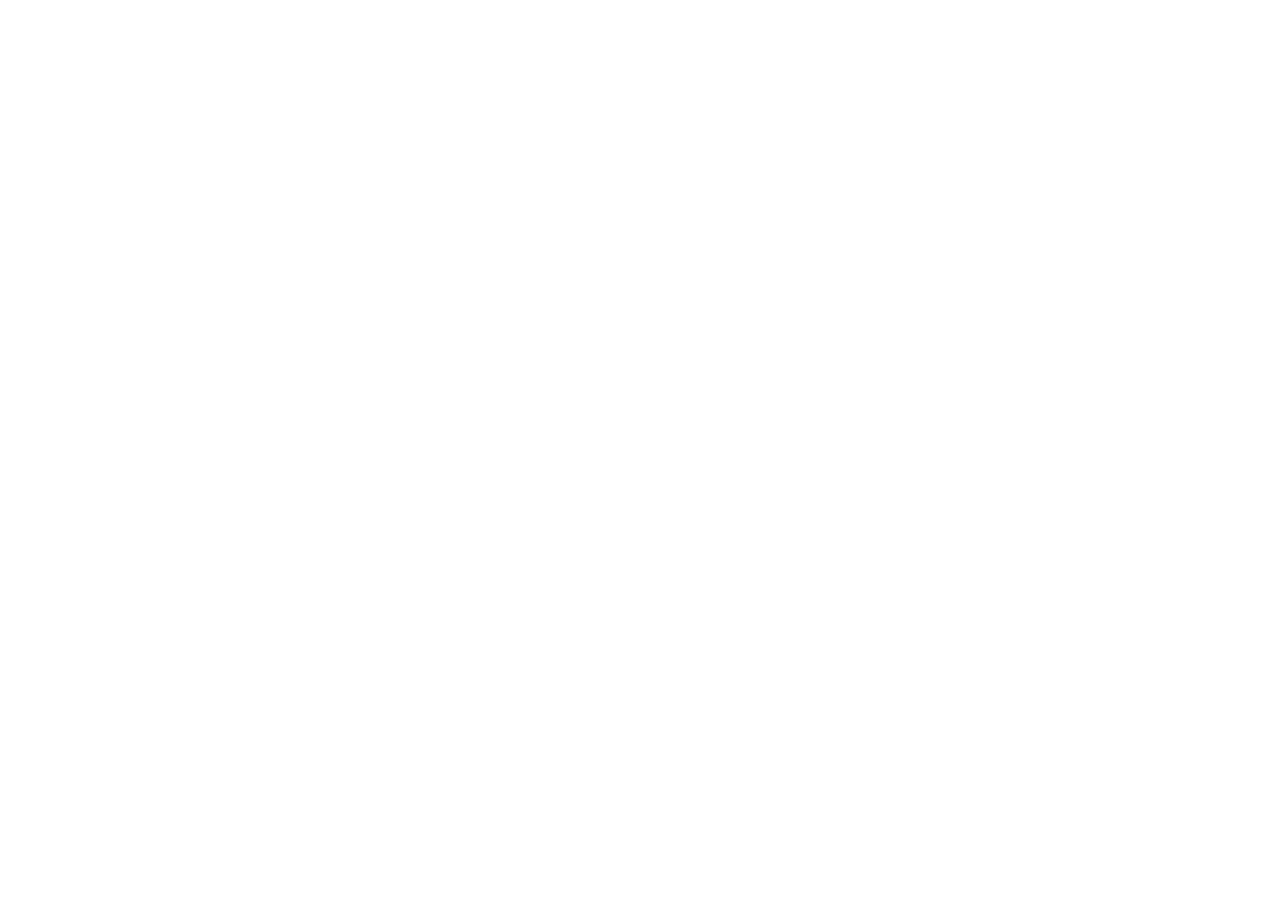
==== index.html @ f7002e95 "app structure added" ====
<!DOCTYPE html>
<html>
	<head>
		<title>Trello Board</title>
		<link rel="stylesheet" type="text/css" href="style/trello/css/main.css">
	</head>
	<body ng-app="trelloApp" ng-controller="AppCtrl">
		<div ng-view></div>
		<script type="text/javascript" src="js/libs/angular.min.js"></script>
		<script type="text/javascript" src-"js/libs/angular-route.js"></script>
		<script type="text/javascript" src="js/app.js"></script>
		<script type="text/javascript" src="js/controllers/appCtrl.js"></script>
	</body>
</html>
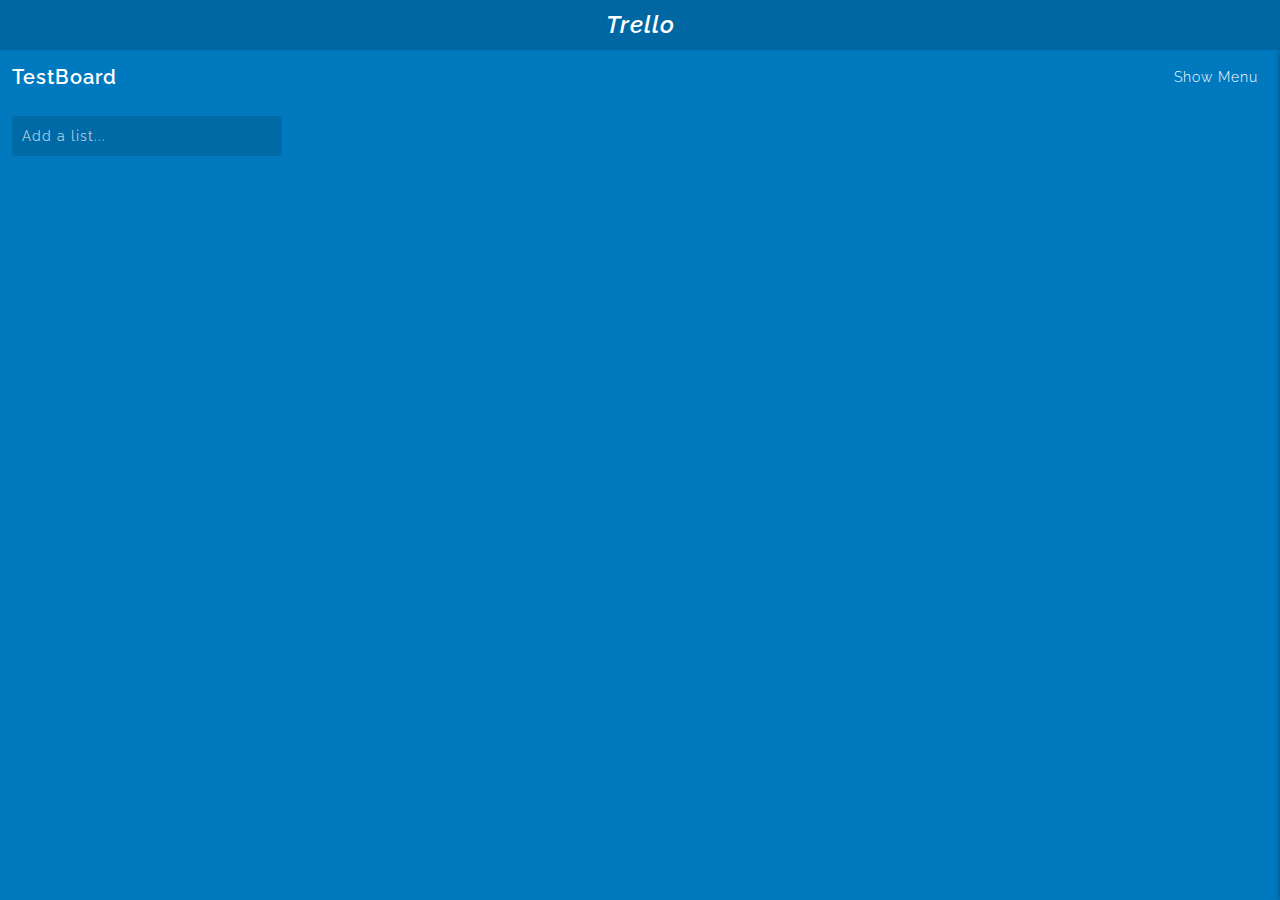
==== commit b428081d: "trello functions added" ====
--- a/index.html
+++ b/index.html
@@ -6,9 +6,13 @@
 	</head>
 	<body ng-app="trelloApp" ng-controller="AppCtrl">
 		<div ng-view></div>
+		<script type="text/javascript" src="js/libs/jquery.min.js"></script>
+		<script type="text/javascript" src="js/libs/bootstrap.min.js"></script>
 		<script type="text/javascript" src="js/libs/angular.min.js"></script>
-		<script type="text/javascript" src-"js/libs/angular-route.js"></script>
+		<script type="text/javascript" src="js/libs/angular-route.js"></script>
 		<script type="text/javascript" src="js/app.js"></script>
 		<script type="text/javascript" src="js/controllers/appCtrl.js"></script>
+		<script type="text/javascript" src="js/models/taskModel.js"></script>
+		<script type="text/javascript" src="js/services/taskConfig.js"></script>
 	</body>
 </html>--- a/style/trello/css/main.css
+++ b/style/trello/css/main.css
@@ -0,0 +1,450 @@
+@import url('https://fonts.googleapis.com/css?family=Raleway:100,100i,200,200i,300,300i,400,400i,600,600i');
+@import "../../outer/bootstrap.min.css";
+@import "../../outer/font-awesome.min.css";
+body {
+  font-family: 'Raleway', sans-serif;
+  letter-spacing: 1px;
+}
+header {
+  padding: 8px;
+  background: rgba(0, 0, 0, 0.15);
+  font-size: 24px;
+  font-weight: 600;
+  position: fixed;
+  top: 0;
+  left: 0;
+  right: 0;
+  z-index: 2;
+  color: #ffffff;
+  font-style: italic;
+}
+.taskBoardPage {
+  position: fixed;
+  top: 0;
+  left: 0;
+  right: 0;
+  bottom: 0;
+  padding-top: 50px;
+  z-index: 1;
+}
+.taskBoardPage .boardHeading {
+  padding: 12px;
+  color: #ffffff;
+  font-size: 20px;
+  line-height: 30px;
+  font-weight: 600;
+}
+.taskBoardPage .boardHeading a {
+  color: #ffffff;
+  display: inline-block;
+  font-weight: 300;
+  font-size: 14px;
+  line-height: 20px;
+  padding: 5px 10px;
+  border-radius: 3px;
+  text-decoration: none;
+}
+.taskBoardPage .boardHeading a:hover {
+  background: rgba(0, 0, 0, 0.15);
+}
+.taskBoardPage .taskBoard {
+  padding: 12px;
+  height: calc(100vh - 104px);
+}
+.taskBoardPage .taskBoard .addListBox {
+  width: 270px;
+  position: relative;
+  float: left;
+}
+.taskBoardPage .taskBoard .addListBox .addListBtn {
+  background: rgba(0, 0, 0, 0.12);
+  color: rgba(255, 255, 255, 0.7);
+  display: block;
+  padding: 10px;
+  border-radius: 3px;
+  text-decoration: none;
+}
+.taskBoardPage .taskBoard .addListBox .addListBtn:hover {
+  color: #ffffff;
+}
+.taskBoardPage .taskBoard .addListBox .addListForm {
+  position: absolute;
+  top: 0;
+  background: #E2E4E6;
+  padding: 4px;
+  border-radius: 3px;
+  width: 100%;
+}
+.taskBoardPage .taskBoard .addListBox .addListForm input {
+  width: 100%;
+  margin-bottom: 4px;
+}
+.taskBoardPage .taskBoard .addListBox .addListForm .closeListForm {
+  height: 24px;
+  width: 24px;
+  position: relative;
+  display: inline-block;
+  vertical-align: middle;
+  margin-left: 14px;
+}
+.taskBoardPage .taskBoard .addListBox .addListForm .closeListForm:before,
+.taskBoardPage .taskBoard .addListBox .addListForm .closeListForm:after {
+  content: '';
+  height: 18px;
+  width: 2px;
+  display: inline-block;
+  background: #999;
+  position: absolute;
+  top: 3px;
+}
+.taskBoardPage .taskBoard .addListBox .addListForm .closeListForm:before {
+  transform: rotate(45deg);
+  -webkit-transform: rotate(45deg);
+  -moz-transform: rotate(45deg);
+  -ms-transform: rotate(45deg);
+  -o-transform: rotate(45deg);
+}
+.taskBoardPage .taskBoard .addListBox .addListForm .closeListForm:after {
+  transform: rotate(-45deg);
+  -webkit-transform: rotate(-45deg);
+  -moz-transform: rotate(-45deg);
+  -ms-transform: rotate(-45deg);
+  -o-transform: rotate(-45deg);
+}
+.taskBoardPage .taskBoard .addListBox .addListForm .closeListForm:hover:before,
+.taskBoardPage .taskBoard .addListBox .addListForm .closeListForm:hover:after {
+  background: #333;
+}
+.taskBoardPage .taskBoard .taskBoardList {
+  width: 270px;
+  margin-right: 10px;
+  float: left;
+  background: #E2E4E6;
+  padding: 4px;
+  border-radius: 3px;
+}
+.taskBoardPage .taskBoard .taskBoardList .listHeading {
+  position: relative;
+}
+.taskBoardPage .taskBoard .taskBoardList .listHeading textarea {
+  width: calc(78%);
+  resize: none;
+  border: none;
+  background: transparent;
+  height: 34px;
+  font-weight: 600;
+  overflow: hidden;
+  word-wrap: break-word;
+  display: inline-block;
+}
+.taskBoardPage .taskBoard .taskBoardList .listHeading textarea:focus {
+  background: #ffffff;
+}
+.taskBoardPage .taskBoard .taskBoardList .listHeading > a {
+  display: inline-block;
+  height: 22px;
+  padding: 0 5px;
+  border-radius: 3px;
+  margin-top: 4px;
+  color: #999;
+}
+.taskBoardPage .taskBoard .taskBoardList .listHeading > a:hover {
+  background: #D6DADC;
+  color: #4d4d4d;
+}
+.taskBoardPage .taskBoard .taskBoardList .listHeading .editListMenu {
+  background: #ffffff;
+  position: absolute;
+  left: calc(100% - 22px);
+  z-index: 2;
+  width: 270px;
+  border-radius: 3px;
+  border: 1px solid #D6DADC;
+  box-shadow: 0 1px 6px rgba(0, 0, 0, 0.15);
+}
+.taskBoardPage .taskBoard .taskBoardList .listHeading .editListMenu .editListHeading {
+  border-bottom: 1px solid #999;
+  padding: 8px;
+  line-height: 24px;
+}
+.taskBoardPage .taskBoard .taskBoardList .listHeading .editListMenu .editListHeading a {
+  height: 24px;
+  width: 24px;
+  position: relative;
+  display: inline-block;
+  vertical-align: middle;
+  margin-left: 14px;
+}
+.taskBoardPage .taskBoard .taskBoardList .listHeading .editListMenu .editListHeading a:before,
+.taskBoardPage .taskBoard .taskBoardList .listHeading .editListMenu .editListHeading a:after {
+  content: '';
+  height: 18px;
+  width: 2px;
+  display: inline-block;
+  background: #999;
+  position: absolute;
+}
+.taskBoardPage .taskBoard .taskBoardList .listHeading .editListMenu .editListHeading a:before {
+  transform: rotate(45deg);
+  -webkit-transform: rotate(45deg);
+  -moz-transform: rotate(45deg);
+  -ms-transform: rotate(45deg);
+  -o-transform: rotate(45deg);
+}
+.taskBoardPage .taskBoard .taskBoardList .listHeading .editListMenu .editListHeading a:after {
+  transform: rotate(-45deg);
+  -webkit-transform: rotate(-45deg);
+  -moz-transform: rotate(-45deg);
+  -ms-transform: rotate(-45deg);
+  -o-transform: rotate(-45deg);
+}
+.taskBoardPage .taskBoard .taskBoardList .listHeading .editListMenu .editListHeading a:hover:before,
+.taskBoardPage .taskBoard .taskBoardList .listHeading .editListMenu .editListHeading a:hover:after {
+  background: #333;
+}
+.taskBoardPage .taskBoard .taskBoardList .listHeading .editListMenu .editListContent a {
+  display: block;
+  padding: 8px;
+  font-weight: 600;
+  color: #333;
+  text-decoration: none;
+}
+.taskBoardPage .taskBoard .taskBoardList .listHeading .editListMenu .editListContent a:hover {
+  background: #298FCA;
+  color: #ffffff;
+}
+.taskBoardPage .taskBoard .taskBoardList .taskCardList .taskCardItem {
+  padding: 6px 12px;
+  border-radius: 3px;
+  background: #ffffff;
+  font-size: 14px;
+  line-height: 24px;
+  margin-bottom: 5px;
+}
+.taskBoardPage .taskBoard .taskBoardList .taskCardList .taskCardItem:hover {
+  background: #EDEFF0;
+  cursor: pointer;
+}
+.taskBoardPage .taskBoard .taskBoardList .addTaskBox {
+  position: relative;
+}
+.taskBoardPage .taskBoard .taskBoardList .addTaskBox .addTaskBtn {
+  padding: 8px 10px;
+  color: #8c8c8c;
+  text-decoration: none;
+  display: block;
+}
+.taskBoardPage .taskBoard .taskBoardList .addTaskBox .addTaskBtn:hover {
+  color: #4d4d4d;
+}
+.taskBoardPage .taskBoard .taskBoardList .addTaskBox .addTaskForm {
+  background: #E2E4E6;
+  padding: 4px 0;
+  border-radius: 3px;
+  width: 100%;
+}
+.taskBoardPage .taskBoard .taskBoardList .addTaskBox .addTaskForm textarea {
+  margin-bottom: 4px;
+}
+.taskBoardPage .taskBoard .taskBoardList .addTaskBox .addTaskForm .closeTaskForm {
+  height: 24px;
+  width: 24px;
+  position: relative;
+  display: inline-block;
+  vertical-align: middle;
+  margin-left: 14px;
+}
+.taskBoardPage .taskBoard .taskBoardList .addTaskBox .addTaskForm .closeTaskForm:before,
+.taskBoardPage .taskBoard .taskBoardList .addTaskBox .addTaskForm .closeTaskForm:after {
+  content: '';
+  height: 18px;
+  width: 2px;
+  display: inline-block;
+  background: #999;
+  position: absolute;
+  top: 3px;
+}
+.taskBoardPage .taskBoard .taskBoardList .addTaskBox .addTaskForm .closeTaskForm:before {
+  transform: rotate(45deg);
+  -webkit-transform: rotate(45deg);
+  -moz-transform: rotate(45deg);
+  -ms-transform: rotate(45deg);
+  -o-transform: rotate(45deg);
+}
+.taskBoardPage .taskBoard .taskBoardList .addTaskBox .addTaskForm .closeTaskForm:after {
+  transform: rotate(-45deg);
+  -webkit-transform: rotate(-45deg);
+  -moz-transform: rotate(-45deg);
+  -ms-transform: rotate(-45deg);
+  -o-transform: rotate(-45deg);
+}
+.taskBoardPage .taskBoard .taskBoardList .addTaskBox .addTaskForm .closeTaskForm:hover:before,
+.taskBoardPage .taskBoard .taskBoardList .addTaskBox .addTaskForm .closeTaskForm:hover:after {
+  background: #333;
+}
+.sideMenu {
+  background: #EDEFF0;
+  box-shadow: 0 0 6px rgba(0, 0, 0, 0.4);
+  position: fixed;
+  top: 50px;
+  right: 0;
+  width: 350px;
+  bottom: 0;
+  z-index: 2;
+  padding: 12px;
+  transition: all 0.3s ease-in-out;
+  -webkit-transition: all 0.3s ease-in-out;
+  -moz-transition: all 0.3s ease-in-out;
+  -ms-transition: all 0.3s ease-in-out;
+  -o-transition: all 0.3s ease-in-out;
+}
+.sideMenu.hideSideMenu {
+  right: -350px;
+}
+.sideMenu .sideMenuHeader {
+  font-size: 18px;
+  font-weight: 600;
+  line-height: 24px;
+}
+.sideMenu .sideMenuHeader a {
+  display: inline-block;
+}
+.sideMenu .sideMenuHeader a.sideMenuLeft {
+  color: #999;
+  float: left;
+}
+.sideMenu .sideMenuHeader a.sideMenuLeft:hover {
+  color: #333;
+  font-size: 18px;
+  line-height: 24px;
+}
+.sideMenu .sideMenuHeader a.closeSideMenu {
+  height: 24px;
+  width: 24px;
+  position: relative;
+}
+.sideMenu .sideMenuHeader a.closeSideMenu:before,
+.sideMenu .sideMenuHeader a.closeSideMenu:after {
+  content: '';
+  height: 18px;
+  width: 2px;
+  display: inline-block;
+  background: #999;
+  position: absolute;
+  top: 3px;
+}
+.sideMenu .sideMenuHeader a.closeSideMenu:before {
+  transform: rotate(45deg);
+  -webkit-transform: rotate(45deg);
+  -moz-transform: rotate(45deg);
+  -ms-transform: rotate(45deg);
+  -o-transform: rotate(45deg);
+}
+.sideMenu .sideMenuHeader a.closeSideMenu:after {
+  transform: rotate(-45deg);
+  -webkit-transform: rotate(-45deg);
+  -moz-transform: rotate(-45deg);
+  -ms-transform: rotate(-45deg);
+  -o-transform: rotate(-45deg);
+}
+.sideMenu .sideMenuHeader a.closeSideMenu:hover:before,
+.sideMenu .sideMenuHeader a.closeSideMenu:hover:after {
+  background: #333;
+}
+.sideMenu .sideMenuContent {
+  margin-top: 12px;
+  border-top: 1px solid #999;
+}
+.sideMenu .sideMenuContent .defaultSideMenu > ul > li {
+  padding: 5px 0;
+  border-top: 1px solid #999;
+}
+.sideMenu .sideMenuContent .defaultSideMenu > ul > li:first-child {
+  border-top: none;
+}
+.sideMenu .sideMenuContent .defaultSideMenu > ul > li > a {
+  color: #333;
+  font-weight: 600;
+  font-size: 14px;
+  line-height: 20px;
+  padding: 5px 10px;
+  border-radius: 3px;
+  display: block;
+  text-decoration: none;
+}
+.sideMenu .sideMenuContent .defaultSideMenu > ul > li > a span.changeBackgroundBtn {
+  height: 20px;
+  width: 20px;
+  border-radius: 3px;
+  display: inline-block;
+  vertical-align: middle;
+  margin-right: 8px;
+}
+.sideMenu .sideMenuContent .defaultSideMenu > ul > li > a:hover {
+  background: rgba(0, 0, 0, 0.15);
+}
+.sideMenu .sideMenuContent .defaultSideMenu > ul > li > a i {
+  margin-right: 8px;
+  font-size: 20px;
+  vertical-align: middle;
+}
+.sideMenu .sideMenuContent .defaultSideMenu > ul > li > ul {
+  margin-top: 10px;
+}
+.sideMenu .sideMenuContent .defaultSideMenu > ul > li > ul > li {
+  font-size: 12px;
+  margin-bottom: 10px;
+}
+.sideMenu .sideMenuContent .defaultSideMenu > ul > li > ul > li p {
+  margin: 0;
+  font-size: 14px;
+}
+.sideMenu .sideMenuContent .changeBackgroundMenu ul li {
+  display: inline-block;
+  width: 30%;
+  margin-right: 5%;
+}
+.sideMenu .sideMenuContent .changeBackgroundMenu ul li:nth-child(3n) {
+  margin-right: 0;
+}
+.sideMenu .sideMenuContent .changeBackgroundMenu ul li a {
+  display: block;
+  height: 60px;
+  margin-top: 10px;
+  border-radius: 5px;
+  opacity: 0.8;
+}
+.sideMenu .sideMenuContent .changeBackgroundMenu ul li a:hover {
+  opacity: 1.0;
+}
+.modal .modal-dialog .modal-content .modal-header .modal-title input {
+  border: none;
+  box-shadow: none;
+  font-size: 20px;
+  font-weight: 600;
+  padding-left: 0;
+}
+.modal .modal-dialog .modal-content .modal-header .modal-title span {
+  font-size: 14px;
+  font-weight: normal;
+}
+.modal .modal-dialog .modal-content .modal-body .editDescBtn,
+.modal .modal-dialog .modal-content .modal-body .archiveTaskBtn {
+  display: block;
+  padding: 5px 10px;
+  border-radius: 3px;
+  color: #333;
+  text-decoration: none;
+}
+.modal .modal-dialog .modal-content .modal-body .editDescBtn:hover,
+.modal .modal-dialog .modal-content .modal-body .archiveTaskBtn:hover {
+  background: #EDEFF0;
+}
+.modal .modal-dialog .modal-content .modal-body .editTaskDescriptionBox textarea {
+  margin-bottom: 10px;
+}
+.modal .modal-dialog .modal-content .modal-body .editTaskDescriptionBox a {
+  margin-left: 10px;
+  font-size: 20px;
+  color: #999;
+}
